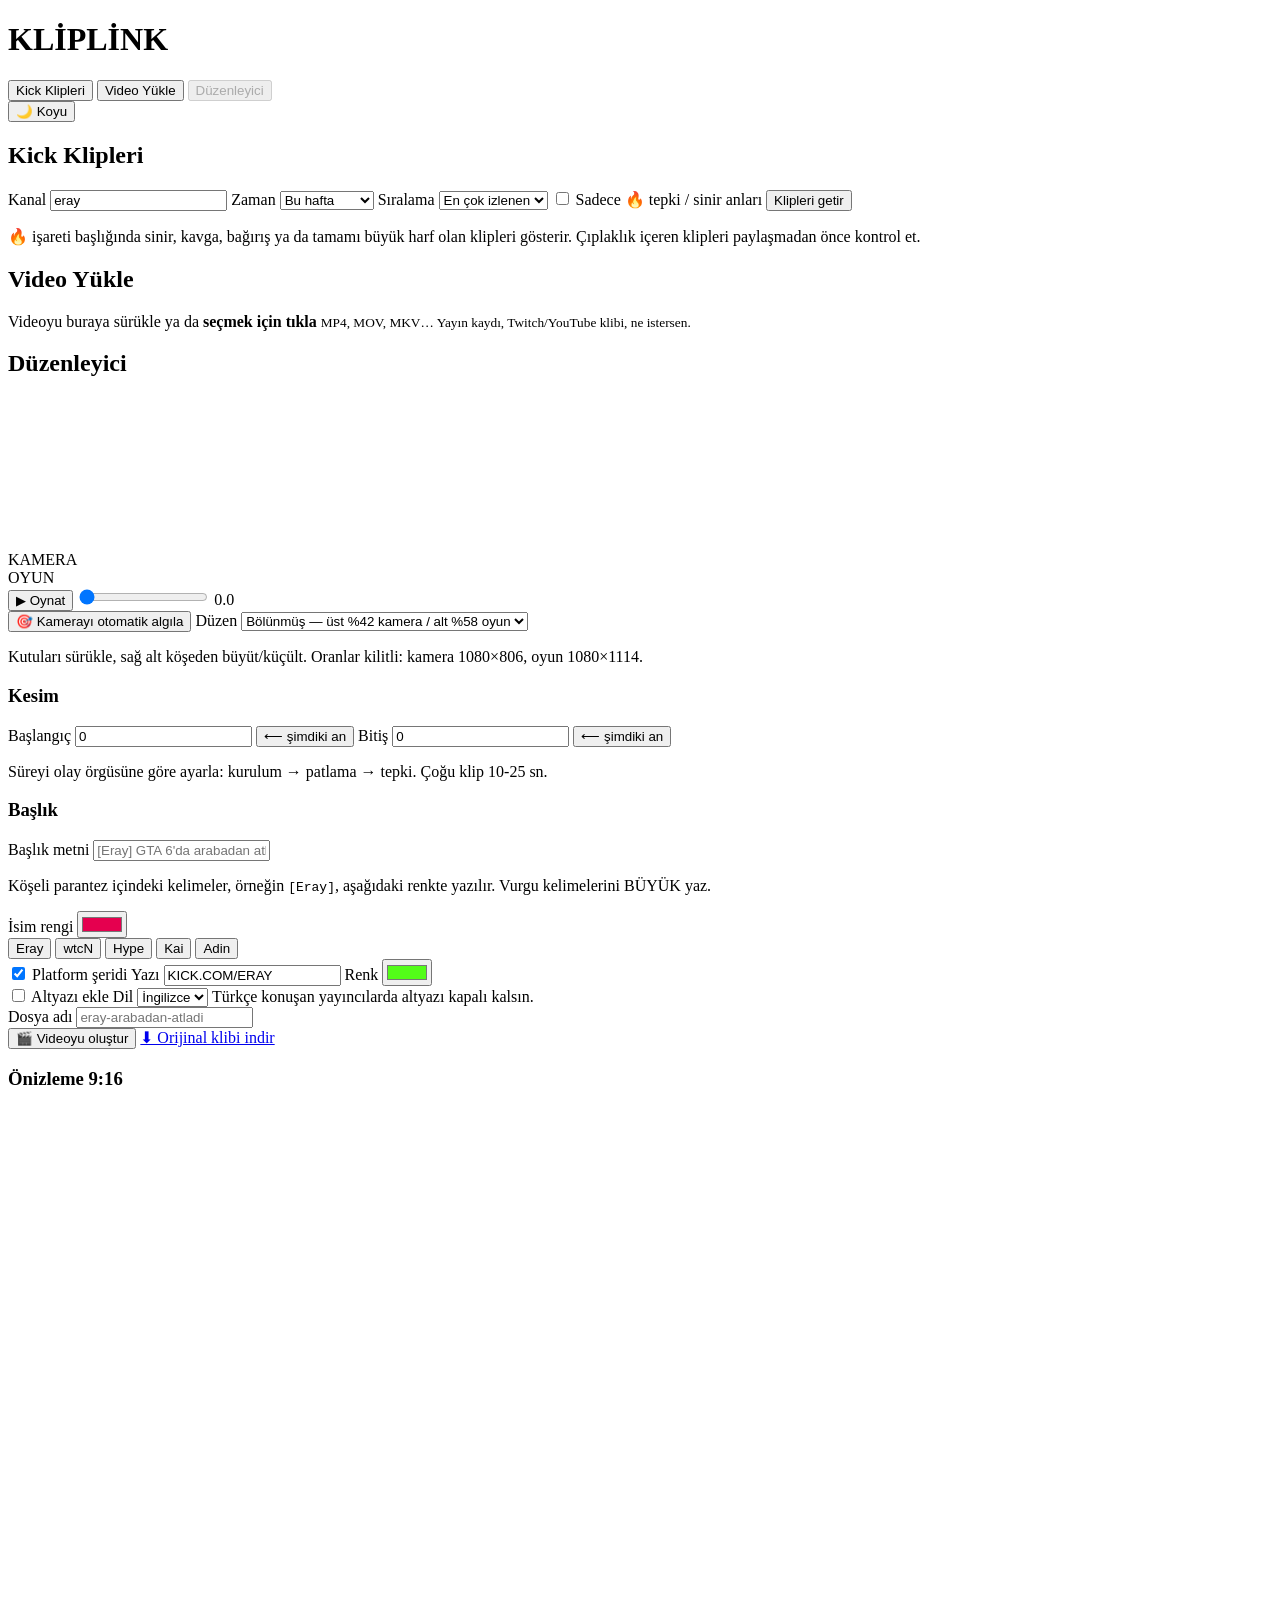
==== kliplink/static/index.html @ 414c3321 "Add KLİPLİNK web app: Kick clip browser/downloader and 9:16 clip editor Facecam auto-detect with dra" ====
<!doctype html>
<html lang="tr" data-theme="dark">
<head>
<meta charset="utf-8">
<meta name="viewport" content="width=device-width, initial-scale=1">
<title>KLİPLİNK</title>
<link rel="stylesheet" href="/static/style.css">
<script>
  try { const t = localStorage.getItem("kliplink-theme"); if (t) document.documentElement.dataset.theme = t; } catch (e) {}
</script>
</head>
<body>
<header>
  <h1 class="logo">KLİPLİNK</h1>
  <nav>
    <button class="tab active" data-tab="kick">Kick Klipleri</button>
    <button class="tab" data-tab="upload">Video Yükle</button>
    <button class="tab" data-tab="editor" id="tab-editor" disabled>Düzenleyici</button>
  </nav>
  <button id="theme" class="ghost" title="Açık / koyu mod">🌙 Koyu</button>
</header>

<main>
  <!-- KICK -->
  <section id="kick" class="panel active">
    <h2>Kick Klipleri</h2>
    <div class="row">
      <label>Kanal <input id="channel" value="eray" spellcheck="false"></label>
      <label>Zaman
        <select id="time"><option value="day">Son 24 saat</option><option value="week" selected>Bu hafta</option>
          <option value="month">Bu ay</option><option value="all">Tümü</option></select></label>
      <label>Sıralama
        <select id="sort"><option value="view">En çok izlenen</option><option value="date">En yeni</option></select></label>
      <label class="check"><input type="checkbox" id="rageOnly"> Sadece 🔥 tepki / sinir anları</label>
      <button id="load" class="primary">Klipleri getir</button>
    </div>
    <p class="hint">🔥 işareti başlığında sinir, kavga, bağırış ya da tamamı büyük harf olan klipleri gösterir. Çıplaklık içeren klipleri paylaşmadan önce kontrol et.</p>
    <div id="status" class="status"></div>
    <div id="grid" class="grid"></div>
  </section>

  <!-- UPLOAD -->
  <section id="upload" class="panel">
    <h2>Video Yükle</h2>
    <label id="drop" class="drop">
      <input type="file" id="file" accept="video/*" hidden>
      <span>Videoyu buraya sürükle ya da <b>seçmek için tıkla</b></span>
      <small>MP4, MOV, MKV… Yayın kaydı, Twitch/YouTube klibi, ne istersen.</small>
    </label>
    <div id="upstatus" class="status"></div>
  </section>

  <!-- EDITOR -->
  <section id="editor" class="panel">
    <h2 id="ed-title">Düzenleyici</h2>
    <div class="editor">
      <div class="left">
        <div class="stage-wrap">
          <div id="stage" class="stage">
            <video id="video" playsinline preload="auto" crossorigin="anonymous"></video>
            <div class="box cam" id="box-cam"><span>KAMERA</span><i class="h"></i></div>
            <div class="box game" id="box-game"><span>OYUN</span><i class="h"></i></div>
          </div>
        </div>
        <div class="row">
          <button id="play" class="ghost">▶︎ Oynat</button>
          <input type="range" id="seek" min="0" max="1" step="0.01" value="0">
          <span id="time-now" class="mono">0.0</span>
        </div>
        <div class="row">
          <button id="detect" class="primary">🎯 Kamerayı otomatik algıla</button>
          <label>Düzen
            <select id="layout"><option value="split">Bölünmüş — üst %42 kamera / alt %58 oyun</option>
              <option value="blur">Tam kare (bulanık arka plan)</option></select></label>
          <span id="detect-msg" class="hint"></span>
        </div>
        <p class="hint">Kutuları sürükle, sağ alt köşeden büyüt/küçült. Oranlar kilitli: kamera 1080×806, oyun 1080×1114.</p>

        <h3>Kesim</h3>
        <div class="row">
          <label>Başlangıç <input type="number" id="start" step="0.1" min="0" value="0"></label>
          <button class="ghost" id="set-start">⟵ şimdiki an</button>
          <label>Bitiş <input type="number" id="end" step="0.1" min="0" value="0"></label>
          <button class="ghost" id="set-end">⟵ şimdiki an</button>
          <span class="mono" id="len"></span>
        </div>
        <p class="hint">Süreyi olay örgüsüne göre ayarla: kurulum → patlama → tepki. Çoğu klip 10-25 sn.</p>

        <h3>Başlık</h3>
        <label class="wide">Başlık metni <input id="title" placeholder="[Eray] GTA 6'da arabadan atladı, YÜZÜSTÜ kapaklandı 💀"></label>
        <p class="hint">Köşeli parantez içindeki kelimeler, örneğin <code>[Eray]</code>, aşağıdaki renkte yazılır. Vurgu kelimelerini BÜYÜK yaz.</p>
        <div class="row">
          <label>İsim rengi <input type="color" id="accent" value="#e5004f"></label>
          <div class="swatches">
            <button data-c="#e5004f" title="Eray / Uzi">Eray</button>
            <button data-c="#1e7bff" title="wtcN">wtcN</button>
            <button data-c="#ff5a00" title="Hype / RRaenee">Hype</button>
            <button data-c="#9146ff" title="Kai Cenat (Twitch)">Kai</button>
            <button data-c="#00a82d" title="Adin Ross (Kick)">Adin</button>
          </div>
        </div>
        <div class="row">
          <label class="check"><input type="checkbox" id="barOn" checked> Platform şeridi</label>
          <label>Yazı <input id="bar" value="KICK.COM/ERAY"></label>
          <label>Renk <input type="color" id="barColor" value="#53fc18"></label>
        </div>
        <div class="row">
          <label class="check"><input type="checkbox" id="caps"> Altyazı ekle</label>
          <label>Dil <select id="lang"><option value="en">İngilizce</option><option value="tr">Türkçe</option></select></label>
          <span class="hint">Türkçe konuşan yayıncılarda altyazı kapalı kalsın.</span>
        </div>
        <label class="wide">Dosya adı <input id="name" placeholder="eray-arabadan-atladi"></label>
        <div class="row">
          <button id="render" class="primary big">🎬 Videoyu oluştur</button>
          <a id="dl-src" class="ghost btn" href="#" download>⬇︎ Orijinal klibi indir</a>
        </div>
        <div id="rstatus" class="status"></div>
      </div>

      <div class="right">
        <h3>Önizleme 9:16</h3>
        <div class="phone"><canvas id="preview" width="540" height="960"></canvas></div>
        <div id="result"></div>
      </div>
    </div>
  </section>
</main>
<script src="/static/app.js"></script>
</body>
</html>
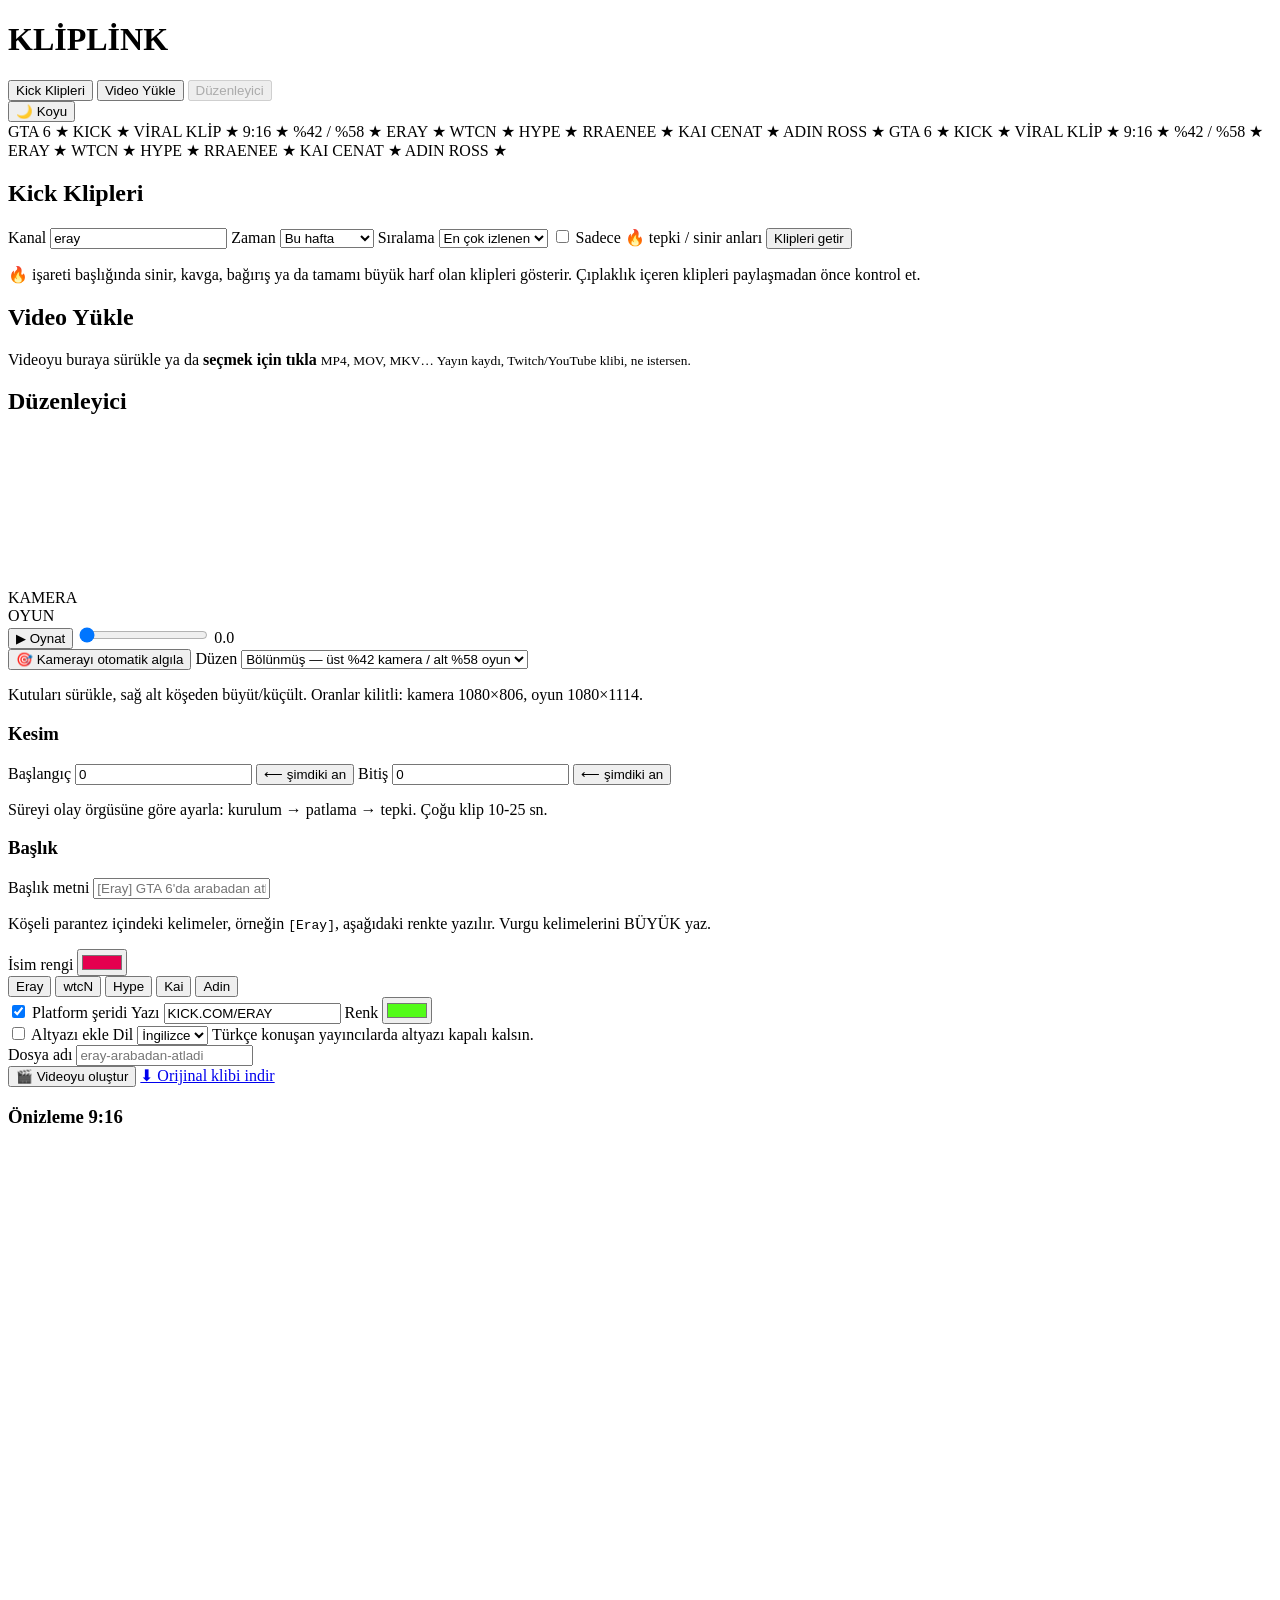
==== commit 7c450cb1: "KLİPLİNK: new sticker/neon design with animations (glitch logo, ticker, sliding tabs, card pop-in, f" ====
--- a/kliplink/static/index.html
+++ b/kliplink/static/index.html
@@ -4,21 +4,30 @@
 <meta charset="utf-8">
 <meta name="viewport" content="width=device-width, initial-scale=1">
 <title>KLİPLİNK</title>
+<link rel="preconnect" href="https://fonts.googleapis.com">
+<link rel="preconnect" href="https://fonts.gstatic.com" crossorigin>
+<link href="https://fonts.googleapis.com/css2?family=Bungee&family=Space+Grotesk:wght@400;500;700&display=swap" rel="stylesheet">
 <link rel="stylesheet" href="/static/style.css">
 <script>
   try { const t = localStorage.getItem("kliplink-theme"); if (t) document.documentElement.dataset.theme = t; } catch (e) {}
 </script>
 </head>
 <body>
+<div class="bg" aria-hidden="true"><i class="glow g1"></i><i class="glow g2"></i><i class="grid"></i></div>
 <header>
-  <h1 class="logo">KLİPLİNK</h1>
+  <h1 class="logo" data-text="KLİPLİNK">KLİPLİNK</h1>
   <nav>
+    <span class="tab-ind" aria-hidden="true"></span>
     <button class="tab active" data-tab="kick">Kick Klipleri</button>
     <button class="tab" data-tab="upload">Video Yükle</button>
     <button class="tab" data-tab="editor" id="tab-editor" disabled>Düzenleyici</button>
   </nav>
   <button id="theme" class="ghost" title="Açık / koyu mod">🌙 Koyu</button>
 </header>
+<div class="ticker" aria-hidden="true"><div class="track">
+  <span>GTA 6 ★ KICK ★ VİRAL KLİP ★ 9:16 ★ %42 / %58 ★ ERAY ★ WTCN ★ HYPE ★ RRAENEE ★ KAI CENAT ★ ADIN ROSS ★ </span>
+  <span>GTA 6 ★ KICK ★ VİRAL KLİP ★ 9:16 ★ %42 / %58 ★ ERAY ★ WTCN ★ HYPE ★ RRAENEE ★ KAI CENAT ★ ADIN ROSS ★ </span>
+</div></div>
 
 <main>
   <!-- KICK -->
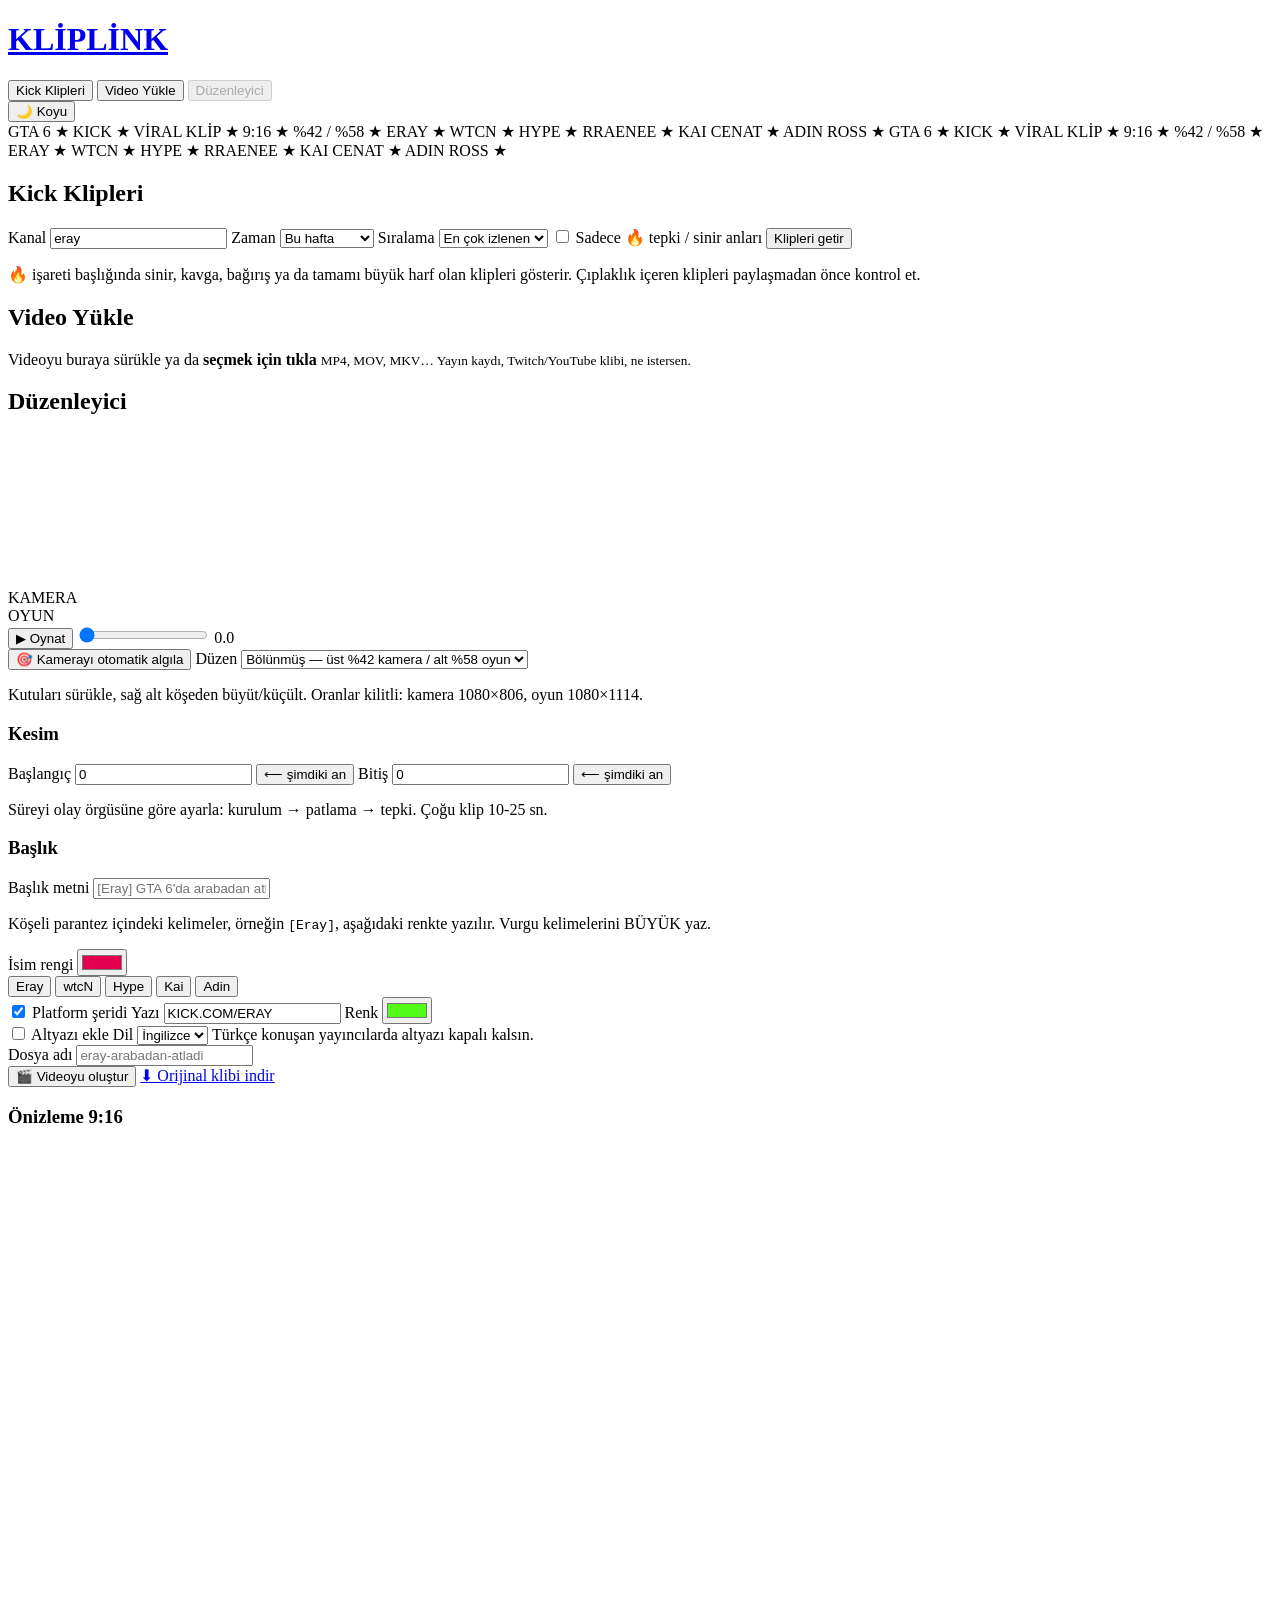
==== commit 23104256: "KLİPLİNK: logo links home; 3D logo, floating cubes, card tilt, 3D page/phone motion Co-Authored-By: " ====
--- a/kliplink/static/index.html
+++ b/kliplink/static/index.html
@@ -13,9 +13,10 @@
 </script>
 </head>
 <body>
-<div class="bg" aria-hidden="true"><i class="glow g1"></i><i class="glow g2"></i><i class="grid"></i></div>
+<div class="bg" aria-hidden="true"><i class="glow g1"></i><i class="glow g2"></i><i class="grid"></i>
+  <div class="scene"><div class="cube k1"><i></i><i></i><i></i><i></i><i></i><i></i></div><div class="cube k2"><i></i><i></i><i></i><i></i><i></i><i></i></div><div class="cube k3"><i></i><i></i><i></i><i></i><i></i><i></i></div><div class="cube k4"><i></i><i></i><i></i><i></i><i></i><i></i></div></div></div>
 <header>
-  <h1 class="logo" data-text="KLİPLİNK">KLİPLİNK</h1>
+  <a href="/" class="logo-link" id="home" title="Ana sayfa"><h1 class="logo" data-text="KLİPLİNK">KLİPLİNK</h1></a>
   <nav>
     <span class="tab-ind" aria-hidden="true"></span>
     <button class="tab active" data-tab="kick">Kick Klipleri</button>
@@ -43,6 +44,7 @@
       <label class="check"><input type="checkbox" id="rageOnly"> Sadece 🔥 tepki / sinir anları</label>
       <button id="load" class="primary">Klipleri getir</button>
     </div>
+    <div id="chan" class="chan" hidden></div>
     <p class="hint">🔥 işareti başlığında sinir, kavga, bağırış ya da tamamı büyük harf olan klipleri gösterir. Çıplaklık içeren klipleri paylaşmadan önce kontrol et.</p>
     <div id="status" class="status"></div>
     <div id="grid" class="grid"></div>
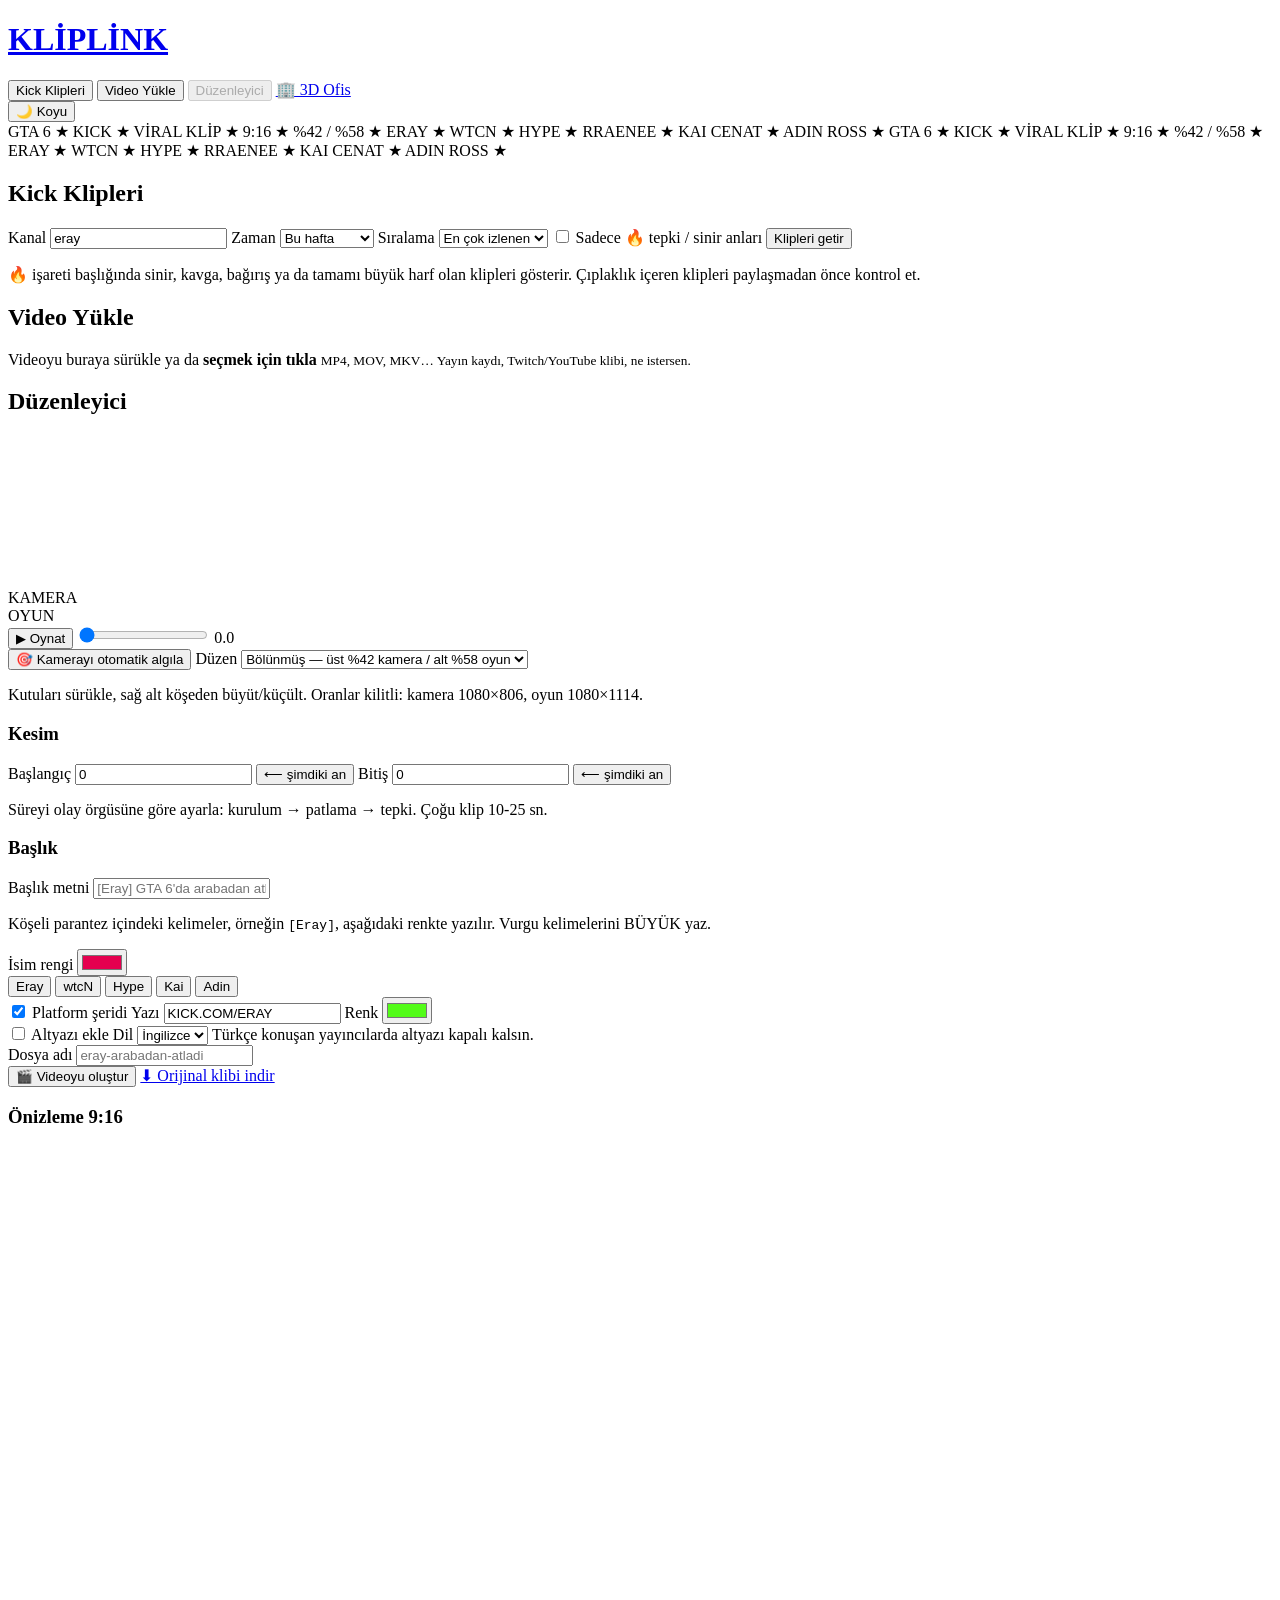
==== commit 51cf2bc6: "KLİPLİNK: 3D agent office (/ofis) with live streamer, render, schedule and analyst panels Co-Authore" ====
--- a/kliplink/static/index.html
+++ b/kliplink/static/index.html
@@ -22,6 +22,7 @@
     <button class="tab active" data-tab="kick">Kick Klipleri</button>
     <button class="tab" data-tab="upload">Video Yükle</button>
     <button class="tab" data-tab="editor" id="tab-editor" disabled>Düzenleyici</button>
+    <a class="tab tab-link" href="/ofis">🏢 3D Ofis</a>
   </nav>
   <button id="theme" class="ghost" title="Açık / koyu mod">🌙 Koyu</button>
 </header>
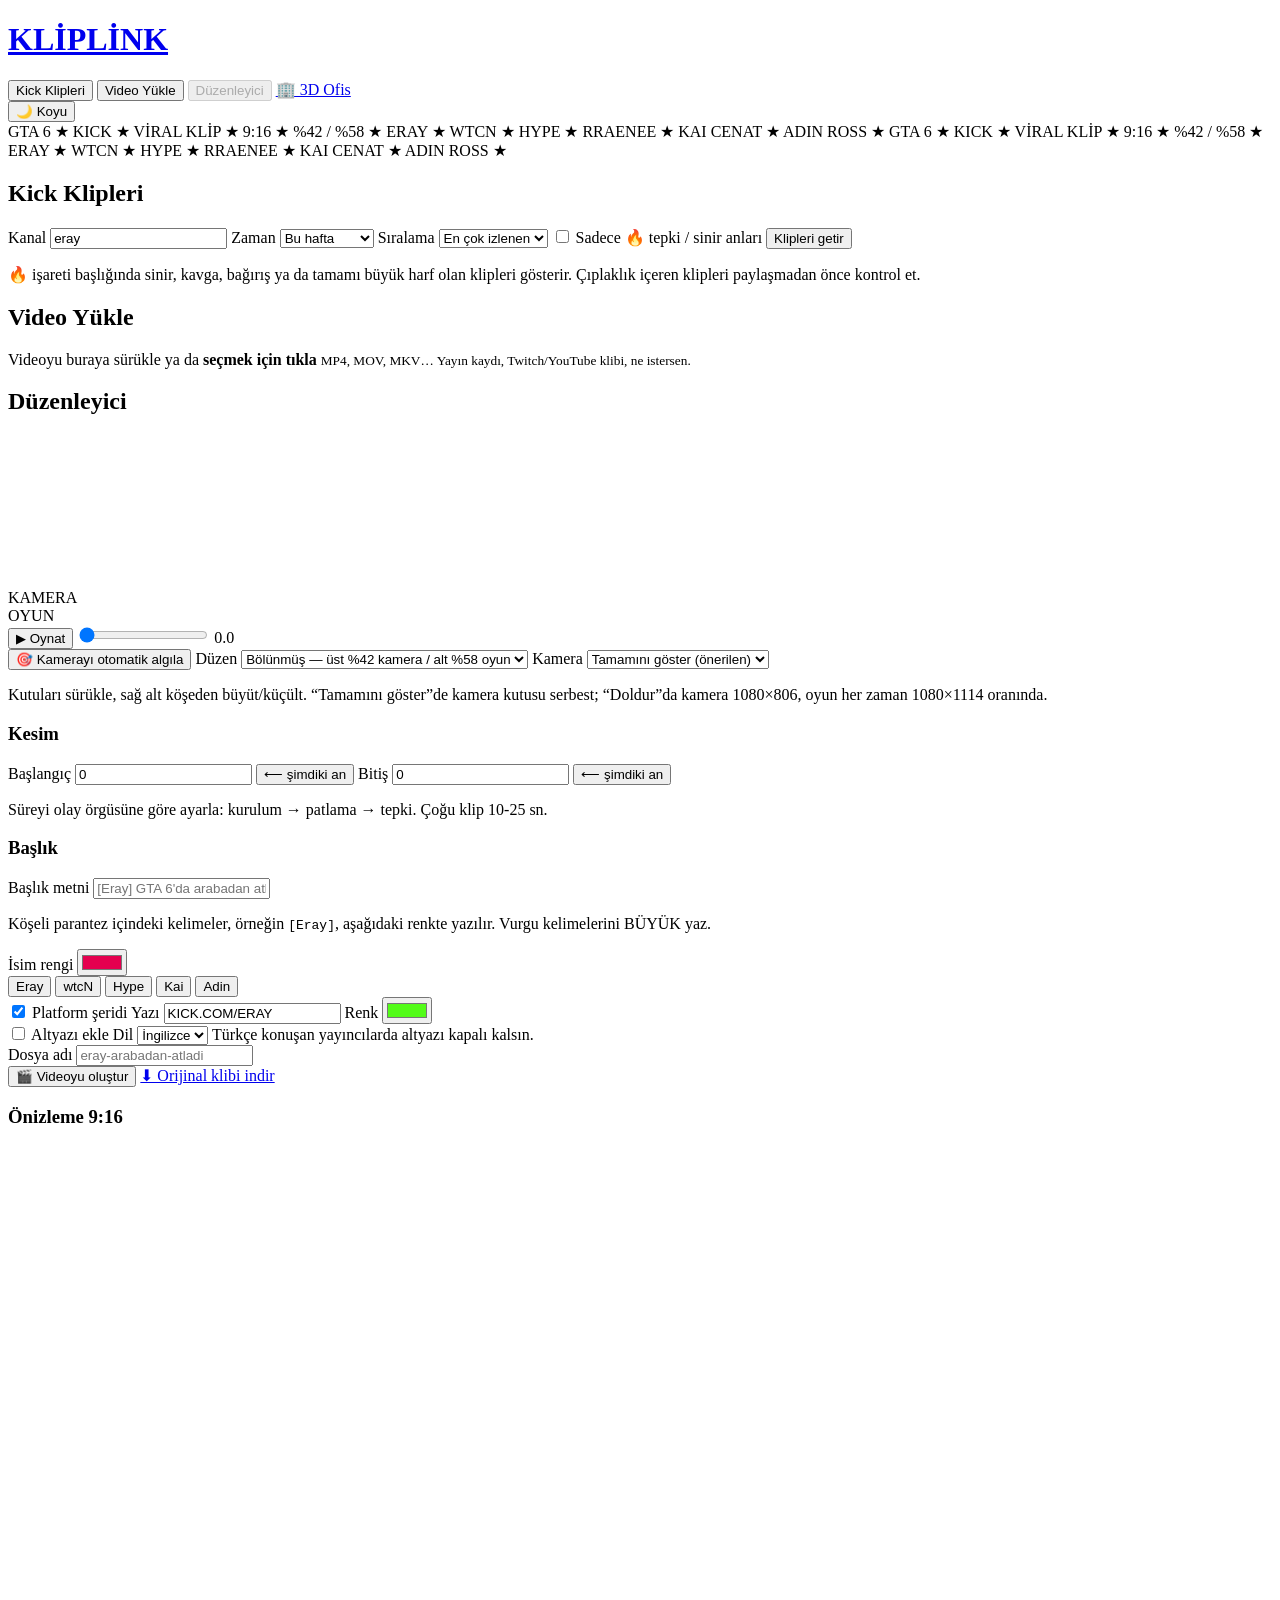
==== commit 184172a8: "Facecam detection: rectangle search over persistent edges + motion contrast; show whole cam - detect" ====
--- a/kliplink/static/index.html
+++ b/kliplink/static/index.html
@@ -84,9 +84,12 @@
           <label>Düzen
             <select id="layout"><option value="split">Bölünmüş — üst %42 kamera / alt %58 oyun</option>
               <option value="blur">Tam kare (bulanık arka plan)</option></select></label>
+          <label>Kamera
+            <select id="camfit"><option value="full">Tamamını göster (önerilen)</option>
+              <option value="fill">Doldur — yakınlaştır</option></select></label>
           <span id="detect-msg" class="hint"></span>
         </div>
-        <p class="hint">Kutuları sürükle, sağ alt köşeden büyüt/küçült. Oranlar kilitli: kamera 1080×806, oyun 1080×1114.</p>
+        <p class="hint">Kutuları sürükle, sağ alt köşeden büyüt/küçült. “Tamamını göster”de kamera kutusu serbest; “Doldur”da kamera 1080×806, oyun her zaman 1080×1114 oranında.</p>
 
         <h3>Kesim</h3>
         <div class="row">
